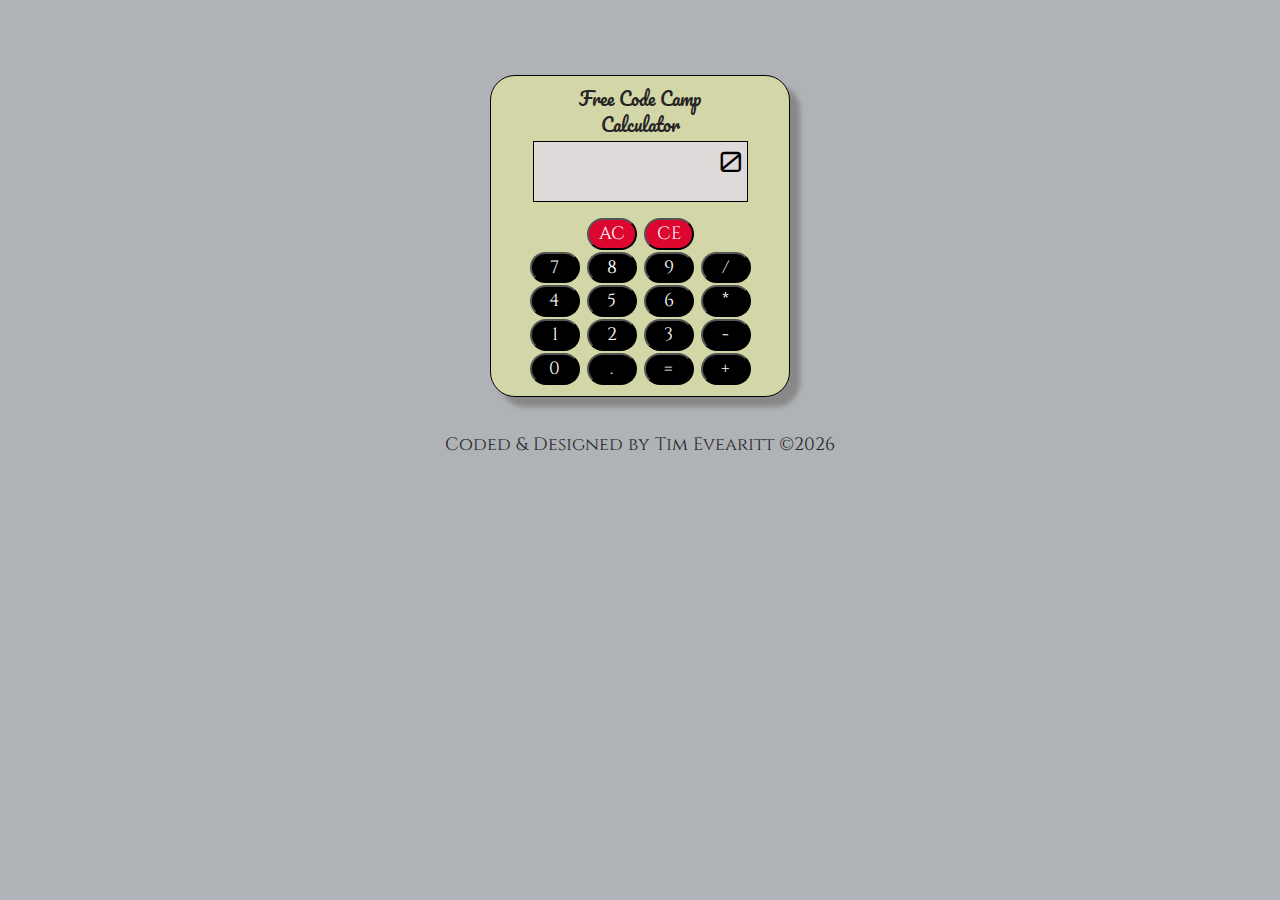
==== calculator/index.html @ 765b4b81 "add calculator and quote generator" ====
<!DOCTYPE html>
	<html>
	<head>
		<meta charset="UTF-8">
		<title>Free Code Camp - Calculator</title>

		<script src="https://ajax.googleapis.com/ajax/libs/jquery/3.1.1/jquery.min.js"></script>
		<script src="scripts/jquery.js"></script>
		<link rel="stylesheet" href="https://maxcdn.bootstrapcdn.com/bootstrap/3.3.7/css/bootstrap.min.css">
		<link rel="stylesheet" href="//maxcdn.bootstrapcdn.com/font-awesome/4.5.0/css/font-awesome.min.css">
		<link href="https://fonts.googleapis.com/css?family=Cinzel" rel="stylesheet">
		<link rel="stylesheet" type="text/css" href="css/style.css">
		<link href="https://fonts.googleapis.com/css?family=Orbitron" rel="stylesheet">
		<link href="https://fonts.googleapis.com/css?family=Pacifico" rel="stylesheet">
		<meta name="viewport" content="width=device-width, initial-scale=1">

	</head>

	<body>
		<div id="wrap">
			<div class="container">
				<div id="calculator">
					<div class="row">
						<div id="title" class="text-center">
							<div class="col-xs-12">Free Code Camp</div>
							<div class="col-xs-12">Calculator</div>
						</div>
					</div>
					<div class="row">
						<div class="text-center">
							<div id="displayTotal">0</div>
						</div>
					</div>
					<div class="row">
						<div class="text-center">
							<div id="input"></div>
						</div>
					</div>
					<div class="row">
						<div class="text-center">
							<button type="button" class="btnOp red" id="AC">AC</button>
							<button type="button" class="btnOp red" id="CE">CE</button>
							
						</div>
					</div>
					<div class="row">
						<div class="text-center">
							<button type="button" class="btnNum" id="7" value="7">7</button>
							<button type="button" class="btnNum" id="8" value="8">8</button>
							<button type="button" class="btnNum" id="9" value="9">9</button>
							<button type="button" class="btnOp" id="btnDivide" value="/">/</button>
						</div>
					</div>
					<div class="row">
						<div class="text-center">
							<button type="button" class="btnNum" id="4" value="4">4</button>
							<button type="button" class="btnNum" id="5" value="5">5</button>
							<button type="button" class="btnNum" id="6" value="6">6</button>
							<button type="button" class="btnOp"  id="btnMultiply" value="x">*</button>
						</div>
					</div>
					<div class="row">
						<div class="text-center">
							<button type="button" class="btnNum" id="1" name="1" value="1">1</button>
							<button type="button" class="btnNum" id="2" value="2">2</button>
							<button type="button" class="btnNum" id="3" value="3">3</button>
							<button type="button" class="btnOp"  id="btnSubtract" value="-">-</button>
						</div>
					</div>
					<div class="row">
						<div class="text-center">
							<button type="button" class="btnNum" id="0" value="0">0</button>
							<button type="button" class="btnNum" id="decimal" value=".">.</button>
							<button type="button" class="btnOp" id="btnTotal">=</button>
							<button type="button" class="btnOp"  id="btnAdd" value="+">+</button>
						</div>
					</div>
				</div>
			</div>
		</div>
	</body>

	<footer class="text-center footer">
	  Coded & Designed by Tim Evearitt &copy;<script type="text/javascript">document.write(new Date().getFullYear());</script></br>
	</footer>

</html>
---- calculator/css/style.css ----
body{
  font-family: 'Cinzel', serif;
  font-size: 18px;
  color: #262526;
  background-color: #afb2b7;
  padding-top: 60px;
}

.container {
  max-width: 960px;
  padding-top: 15px;
  padding-bottom: 15px;
}

.footer {
  padding-top: 20px;
}

#wrap {
  min-height: 100%;
}

#calculator{
  border: 1px solid black;
  border-radius: 25px;
  background-color: #d3d6a7;
  width: 300px;
  margin: auto;
  padding: 10px;
  box-shadow: 10px 10px 5px #888888;
}

#displayTotal, #input{
  background-color: #e0d9d9;
  color: black;
  font-size: 28px;
  width: 215px;
  margin: auto;
  font-family: 'Orbitron', sans-serif;
  text-align: right;
  padding-right: 5px;
  border: 1px solid black;
  border-bottom: 0px;
}

#input{
  font-size: 12px;
  height: 20px;
  margin-bottom: 15px;
  border-bottom: 1px solid black;
  border-top: 0px;
  overflow: hidden;
}

#title{
  font-family: 'Pacifico', cursive;
  margin-bottom: 55px;
}

.btnNum{
  width: 50px;
  border-radius: 50px;
  margin: 1px;
  background-color: black;
  color: white;
}

.btnOp{
  border-radius: 40px;
  width: 50px;
  margin: 1px;
  background-color: black;
  color: white;
}

.red{
  background-color: #dd062e;
  color: white;
}

button:focus {
  outline: 0;
}
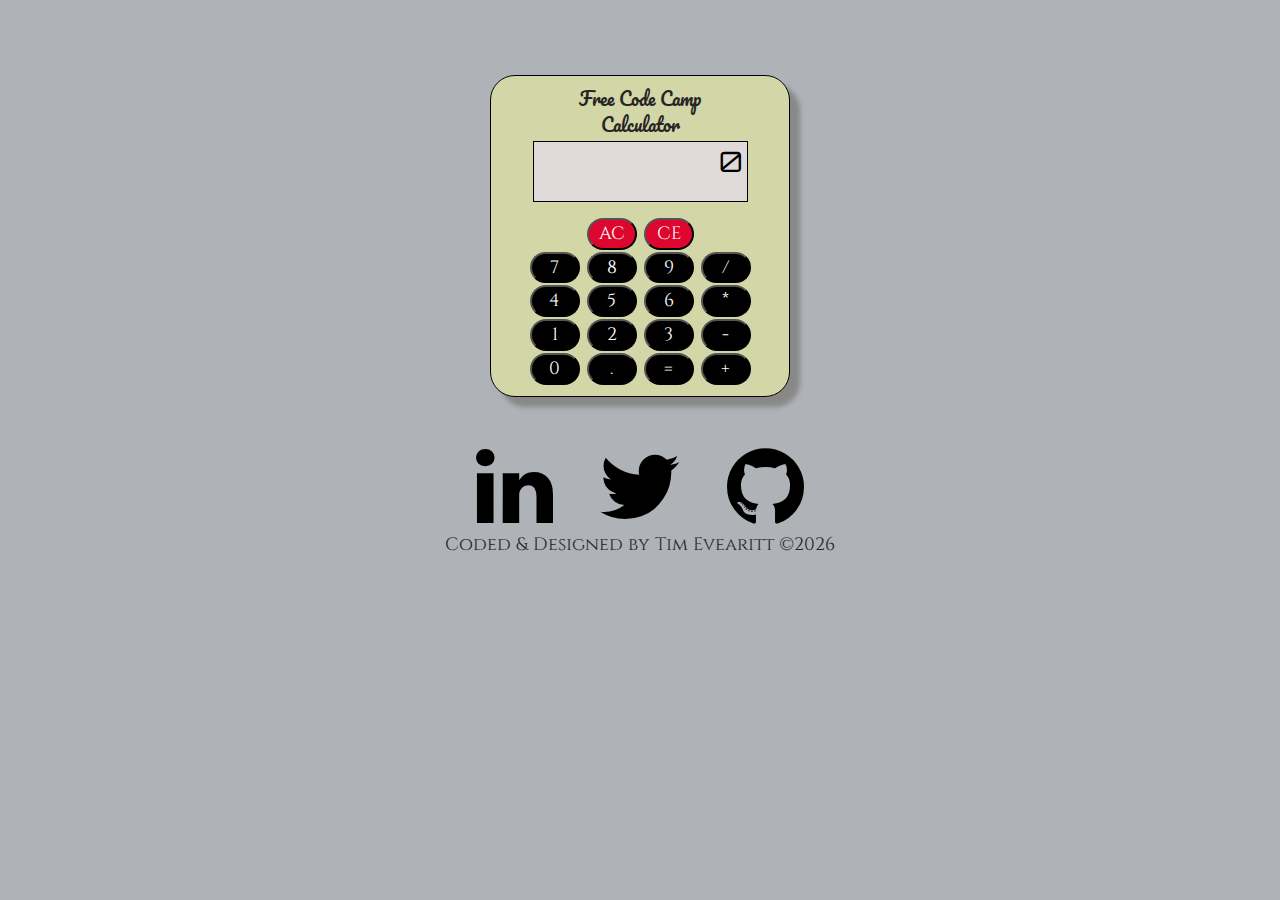
==== commit 02069bca: "update footer calculator." ====
--- a/calculator/index.html
+++ b/calculator/index.html
@@ -81,6 +81,20 @@
 	</body>
 
 	<footer class="text-center footer">
+		<div class="visible-xs text-center">
+	        <a href="https://www.linkedin.com/in/timevearitt" target="_blank">
+	          <i class="fa fa-linkedin fa-3x social"></i></a>
+	        <a href="https://twitter.com/timevearitt" target="_blank">
+	          <i class="fa fa-twitter fa-3x social" aria-hidden="true"></i></a>
+	        <a href="https://github.com/timevearitt" target="_blank"><i class="fa fa-github fa-3x social" aria-hidden="true"></i></a>
+	    </div>
+	    <div class="hidden-xs col-sm-12 text-center">
+	      <a href="https://www.linkedin.com/in/timevearitt" target="_blank">
+	        <i class="fa fa-linkedin fa-5x social"></i></a>
+	      <a href="https://twitter.com/timevearitt" target="_blank">
+	        <i class="fa fa-twitter fa-5x social" aria-hidden="true"></i></a>
+	      <a href="https://github.com/timevearitt" target="_blank"><i class="fa fa-github fa-5x social" aria-hidden="true"></i></a>
+	    </div>
 	  Coded & Designed by Tim Evearitt &copy;<script type="text/javascript">document.write(new Date().getFullYear());</script></br>
 	</footer>
 
--- a/calculator/css/style.css
+++ b/calculator/css/style.css
@@ -78,6 +78,15 @@
   color: white;
 }
 
+.social{
+  color: #000;
+  margin: 10px 20px 0px 20px;
+}
+
 button:focus {
   outline: 0;
+}
+
+footer{
+  color: ;
 }